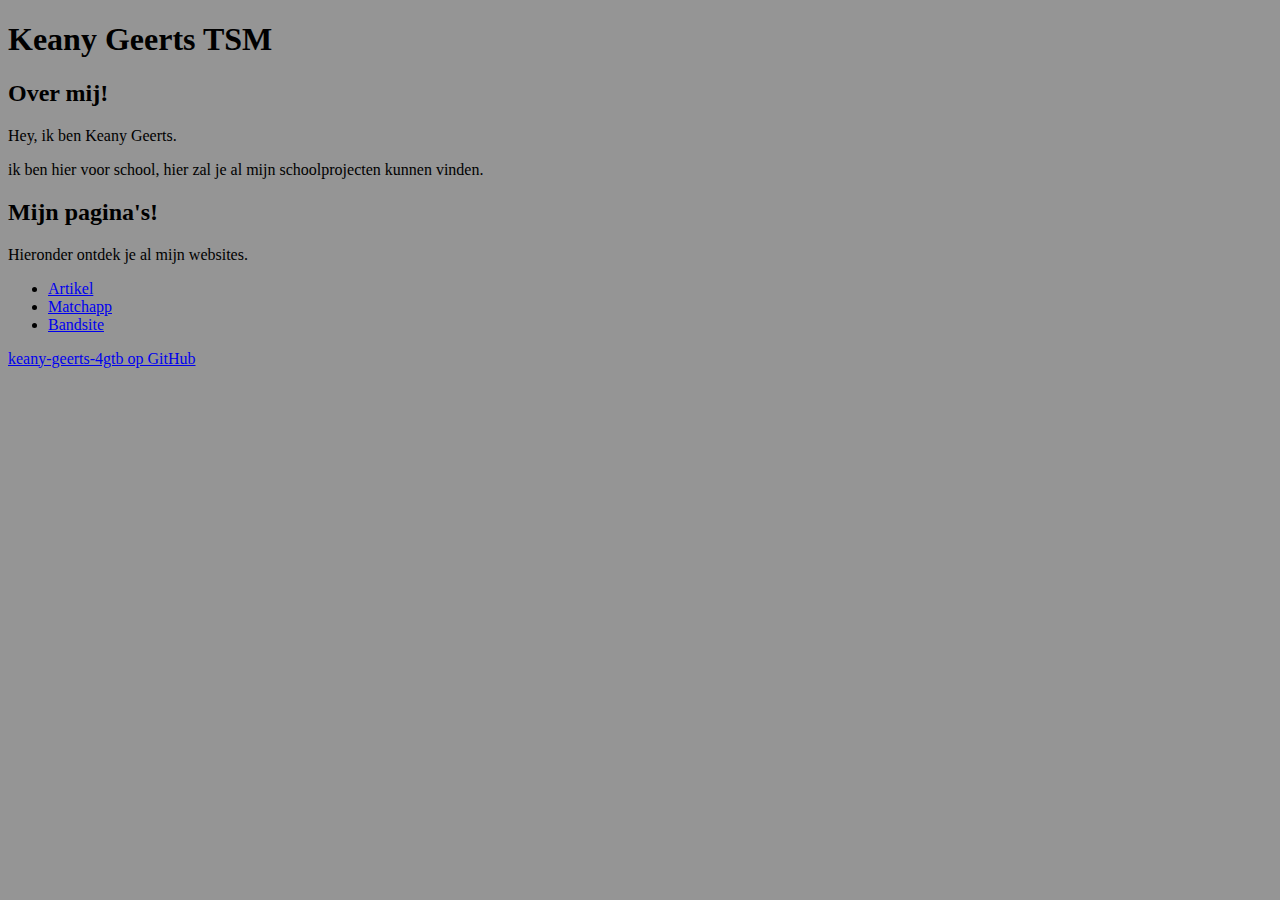
==== index.html @ a9e1e128 "homepage" ====
<!DOCTYPE html>
<html lang="en">
<head>
    <meta charset="UTF-8">
    <meta http-equiv="X-UA-Compatible" content="IE=edge">
    <meta name="viewport" content="width=device-width, initial-scale=1.0">
    <link rel="stylesheet" href="style.css">
    <title>Keany Geerts 4GTB</title>
</head>
<body>
    <header>
        <h1>Keany Geerts TSM</h1>
      </header>
      <main>
        <section id="about">
          <div class="col left">
            <h2>Over mij!</h2>
            <p>Hey, ik ben Keany Geerts. </p>
            <p> ik ben hier voor school, hier zal je al mijn schoolprojecten kunnen vinden. </p>
          </div>
          <div class="col right">
            <h2>Mijn pagina's!</h2>
            <p>Hieronder ontdek je al mijn websites.</p>
            <ul>
              <li><a href="Keany-Geerts-Putin/index.html" target="_blank">Artikel</a></li>
              <li><a href="Matchapp_Keany_geerts/matchapp.html" target="_blank">Matchapp</a></li>
              <li><a href="bandsite_Keany_Geerts/Index.html" target="_blank">Bandsite</a></li>
            </ul>
          </div>
        </section>
      </main>
      <footer>
        <p><a href="https://github.com/keany-geerts-4gtb/Script/" target="_blank">keany-geerts-4gtb op GitHub</a></p>
      </footer>
</body>
</html>
---- style.css ----
body{
    background-color: rgba(110, 110, 110, 0.735);
}
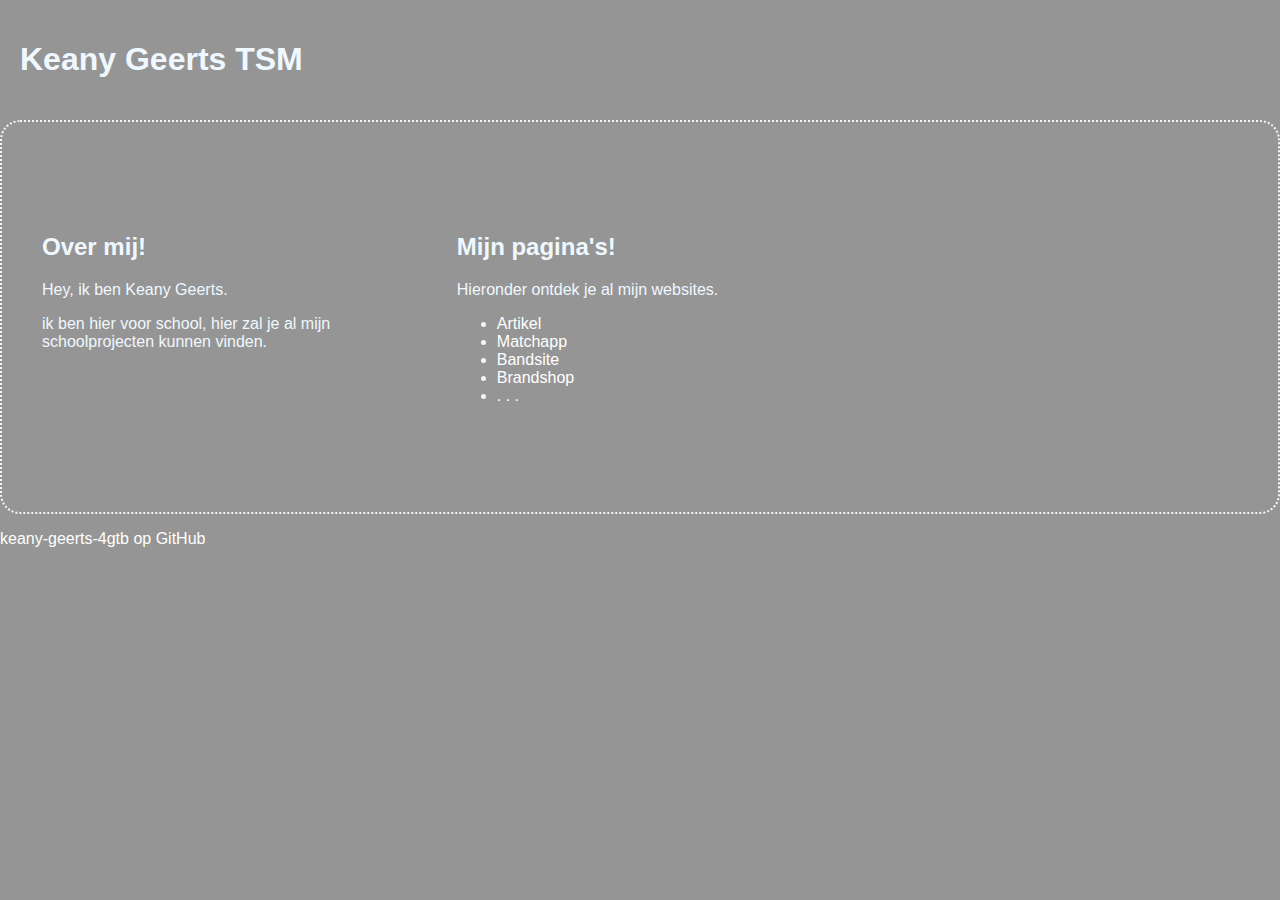
==== commit 583c6131: "Brandshop" ====
--- a/index.html
+++ b/index.html
@@ -18,6 +18,7 @@
             <p>Hey, ik ben Keany Geerts. </p>
             <p> ik ben hier voor school, hier zal je al mijn schoolprojecten kunnen vinden. </p>
           </div>
+
           <div class="col right">
             <h2>Mijn pagina's!</h2>
             <p>Hieronder ontdek je al mijn websites.</p>
@@ -25,6 +26,8 @@
               <li><a href="Keany-Geerts-Putin/index.html" target="_blank">Artikel</a></li>
               <li><a href="Matchapp_Keany_geerts/matchapp.html" target="_blank">Matchapp</a></li>
               <li><a href="bandsite_Keany_Geerts/Index.html" target="_blank">Bandsite</a></li>
+              <li><a href="Brandshop/index.html" target="_blank">Brandshop</a></li>
+              <li> <a href="https://i.kym-cdn.com/entries/icons/original/000/041/587/cover2.jpg">. . .</a></li>
             </ul>
           </div>
         </section>
--- a/style.css
+++ b/style.css
@@ -1,3 +1,44 @@
 body{
+    margin: 0vw;
+    padding: 0vw;
     background-color: rgba(110, 110, 110, 0.735);
+    font-family: Arial, Helvetica, sans-serif;
+    color: aliceblue;
+    background-image: url(/images/594341.jpg)
+    
+}
+a {
+    color: rgb(255, 255, 255);
+}
+a:hover{
+    color: blue;
+   
+}
+
+#about{
+    display: flex;
+   padding: 4% 0;
+   border-radius: 20px;
+   background-color: rgba(110, 110, 110, 0);
+}
+.left{
+    /* width: 30%; */
+    flex: 3;
+}
+.right{
+    /* width: 70%; */
+    flex: 7;
+}
+a{
+    text-decoration: none;
+}
+.col{
+    padding: 40px;
+}
+header{
+    padding: 20px;
+}
+#about{
+    /* width | style */
+border: 2px dotted;
 }